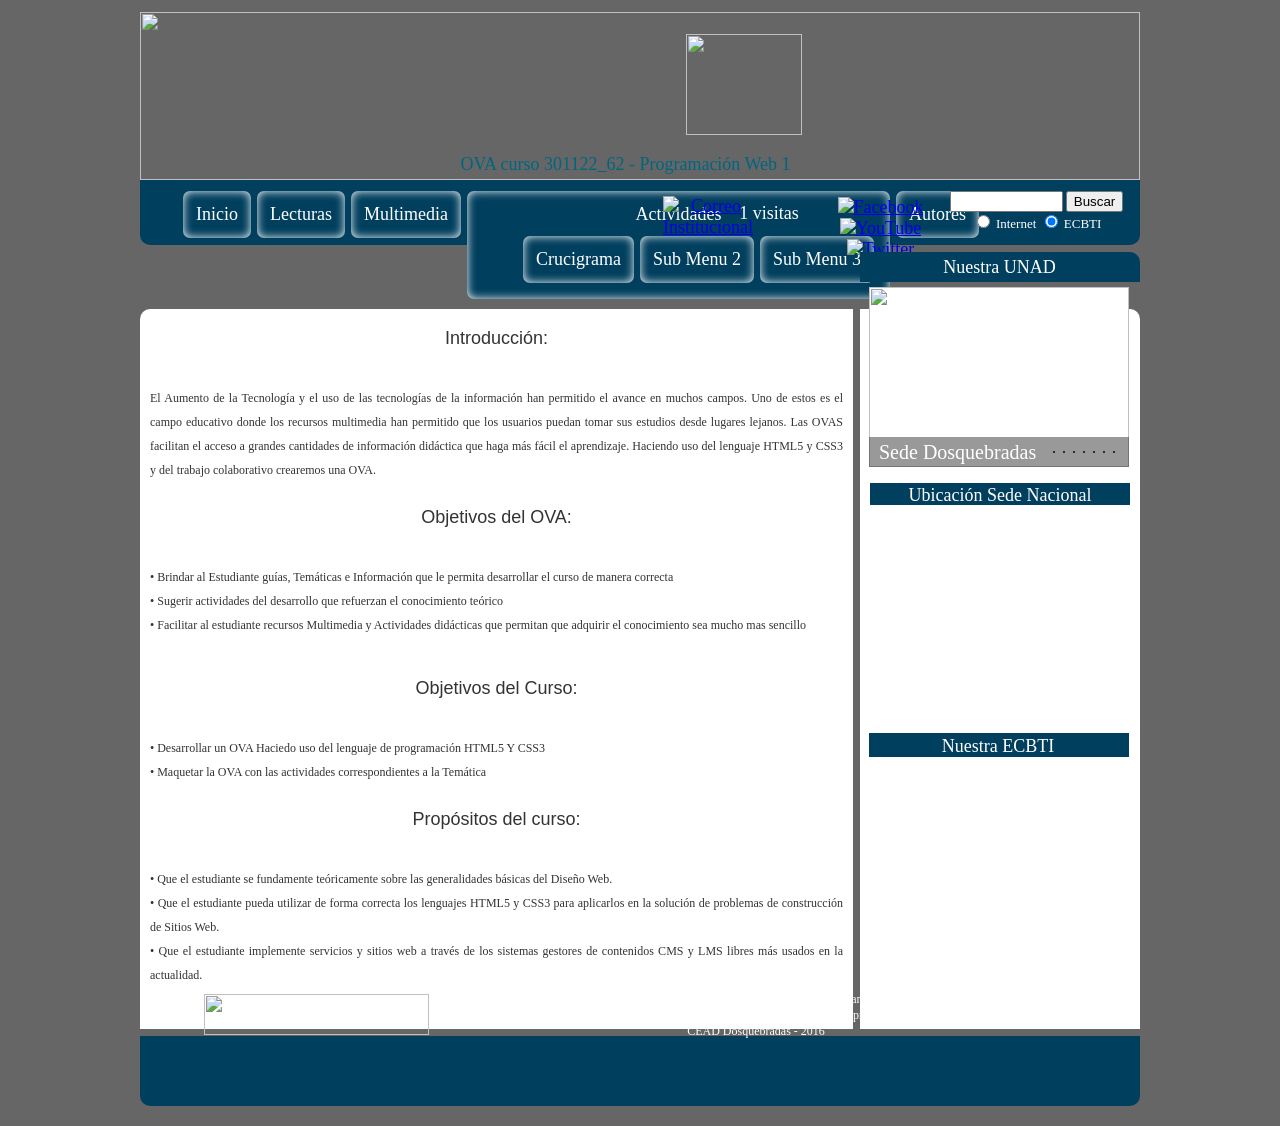
==== index.html @ dfc1032b "Update index.html" ====
<!DOCTYPE html>
<html lang="es" class"no-js">
    <!-- comentario  -->
    <head>
 		<meta charset="UTF-8">
        <meta content="Grupo 301122_62 " name="author"/>
        <meta content="Pagina de Programacion de sitios web" name="description" />
        <meta content="PHP, UNAD, Programación, SISTEMAS, Diseño, OVA, WEB" name="keywords" />
        <link href="favicon.ico" rel="shortcut icon" type="image/x-icon" />
        <title>PROGRAMACIÓN WEB 1</title>
        <link rel="stylesheet" href="css/normalize.css">
        <link href='http://fonts.googleapis.com/css?family=arial' rel='stylesheet' type='text/css'>
        <link rel="stylesheet" href="css/style.css">
     </head>
    <body>	
        <Div id="contenidos">
            <header>
                <div id="apDiv1"><img src="img/banner.jpg" width="1000" height="168">
                  <div id="apDiv24">OVA curso 	
301122_62 - Programación Web 1</div>
              </div>
            </header>
        	<p>&nbsp;</p>
   			<p>&nbsp;</p>
            <p>&nbsp;</p>
    		<nav>
              <ul class="menu">
                <li><a href="index.html" class="menu">Inicio</a></li>
                <li><a href="lecturas.html" class="menu">Lecturas</a></li>
                <li><a href="multimedia.html" class="menu">Multimedia</a></li>
               <li><a href="actividades.html" class="menu">Actividades</a>
                <ul>
                    <li><a href="actividad1.html" class="menu">Crucigrama</a></li>
                    <li><a href="actividad2.html" class="menu">Sub Menu 2</a></li>
                    <li><a href="actividad3.html" class="menu">Sub Menu 3</a></li>
                </ul>
                </li>
                <li><a href="autores.html" class="menu">Autores</a></li>
                <div id="apDiv19">
                <center>
                	<div id="cuentavisitas"></div>
						<script>yu=function(id){return document.getElementById(id);}
							if(localStorage){
							if(localStorage['visitas']==undefined){
							localStorage['visitas']=0;
							}var n=parseInt(localStorage['visitas']);localStorage['visitas']=1+n;
							var num=localStorage['visitas'];
							var mensaje=num + " visitas";
							 yu('cuentavisitas').innerHTML=mensaje;}
                        </script>
                </center></div>
                <div id="apDiv4"><a id="l1" target="_blank" rel="nofollow" href="https://www.facebook.com/Universidad-Nacional-Abierta-y-a-Distancia-UNAD-285790428108305/"><img title="Facebook"border="0" src="img/facebook_aqu_32.png" alt="Facebook" /></a><a href="https://www.youtube.com/user/universidadunad" target="_blank"><img src="img/youtube.png" alt="YouTube" title="Twitter" border="0" /></a><span class="nsb_container"><a href="https://twitter.com/UniversidadUNAD" target="_blank"><img src=			 "img/twitter_aqu_32.png" class="menu" title="Twitter" border="0" /></a></span></div> 
              </ul>
                 <div id="apDiv3">    
               	   <form method="get" action="http://www.google.es/search">
                    <input type="hidden" name="ie" value="UTF-8" />
                    <input type="hidden" name="oe" value="UTF-8" />
                    <input type="text" id="s" name="q" value="" size="12" />
                    <font size=-1>
                    <input type="submit"  id="x" name="btnG" value="Buscar" />
                    <input type="hidden" name="domains" value="https://estudios.unad.edu.co/ingenieria-de-sistemas" />
                    <br />
                    <input type="radio" name="sitesearch" value="" />
                    <font color="white"> Internet</font>
                    <input type="radio" name="sitesearch" value="https://estudios.unad.edu.co/ingenieria-de-sistemas" checked="checked" />
                    <font color="white"> ECBTI </font>
                   </form>
                </div>
             </nav>
            <div id="apDiv14"><a href="https://campus0a.unad.edu.co/campus0/login/index.php" target="_blank"><img src="img/campus.png" width="116" height="101"></a>									</div>
    <section>
    
    <div id="apDiv20"><a href="https://informacion.unad.edu.co/correo" target="_blank"><img src="img/rss_aqu_32.png" class="menu" title="Correo Institucional" border="0" /></a></div>
                <article>  
			<br>
			<div class="descripcion_nombre">Introducción:</div><br>
			<p>
			El Aumento de la Tecnología y el uso de las tecnologías de la información han permitido el avance en muchos campos. 
			Uno de estos es el campo educativo donde los recursos multimedia han permitido que los usuarios puedan tomar sus 
			estudios desde lugares lejanos. Las OVAS facilitan el acceso a grandes cantidades de información didáctica que haga
			más fácil el aprendizaje. Haciendo uso del lenguaje HTML5 y CSS3 y del trabajo colaborativo crearemos una OVA. 
			</p>
			<div class="descripcion_nombre">Objetivos del OVA:</div><br>
			<p>
			 • Brindar al Estudiante guías, Temáticas e Información que le permita desarrollar el curso de manera correcta<br>
			 • Sugerir actividades del desarrollo que refuerzan el conocimiento teórico<br>
			 • Facilitar al estudiante recursos Multimedia y Actividades didácticas que permitan que adquirir el conocimiento sea mucho mas sencillo<br>  
			</p><br>
			<div class="descripcion_nombre">Objetivos del Curso:</div><br>
			<p>
			 • Desarrollar un OVA Haciedo uso del lenguaje de programación HTML5 Y CSS3 <br>
			 • Maquetar la OVA con las actividades correspondientes a la Temática<br> 
			</p>
			<div class="descripcion_nombre">Propósitos del curso:</div><br>
                    	<p>
                        • Que el estudiante se fundamente teóricamente sobre las generalidades básicas del Diseño Web.<br>
                        • Que el estudiante pueda utilizar de forma correcta los lenguajes HTML5 y CSS3 para aplicarlos en la solución de problemas de construcción de Sitios Web.<br>
                        • Que el estudiante implemente servicios y sitios web a través de los sistemas gestores de contenidos CMS y LMS libres más usados en la actualidad.<br>
                    </p>
      			</article>
    </section>
    <aside> 
                <div id="apDiv5">
                <div id="apDiv11">Nuestra UNAD</div>
                </div>
                <div id="apDiv6"><span style="text-align: justify;">
                <iframe src='js/slider.html' width='260' height='180' frameborder='0'></iframe>    
                </span>
      			</div>
              	<div id="apDiv7">
                <div id="apDiv12">Ubicación Sede Nacional</div>
      			</div>
      			<div id="apDiv8"><iframe src="https://www.google.com/maps/embed?pb=!1m14!1m8!1m3!1d15908.191419159031!2d-74.0975768!3d4.5854329!3m2!1i1024!2i768!4f13.1!3m3!1m2!1s0x0%3A0xc1c38a35fe03bf87!2sUNAD+UNIVERSIDAD+NACIONAL+ABIERTA+Sede+Jos%C3%A9+Celestino+Mutis!5e0!3m2!1ses!2sco!4v1475599261440" width="260" height="180" frameborder="0" style="border:0" allowfullscreen></iframe></div>
              <div id="apDiv15"></div>
              <div id="apDiv16">Nuestra ECBTI</div>
      <div id="apDiv18"><iframe width="260" height="180" src="https://www.youtube.com/embed/Z-rfSPH3ZQA" frameborder="0" allowfullscreen></iframe></div>
    	</aside>
		<Footer>
          <div id="apDiv25">Para uso de la Universidad Nacional Abierta y a Distancia UNAD</div>
          <div id="apDiv26">Elaborado por: Luis Fernando Jaramillo Hernández, estudiante del programa Ing. de Sistemas </div>
		  <div id="apDiv13"><img src="img/logoUNADgrisInferior.png" width="225" height="41"></div>
		  <div id="apDiv27">CEAD Dosquebradas - 2016</div>
    	</Footer>
   </body>
    <script src="js/modernizr.js"></script>   
    <script src="js/prefixfree.min.js"></script>
    <script src="js/jquery-2.1.1.js"></script>   
</html>
---- css/style.css ----
/*font-family: 'Shadows Into Light', cursive;
 font-family: 'Indie Flower', cursive;
*/
            #apDiv1 {
	position: absolute;
	width: 1000px;
	height: 168px;
	z-index: 1;
	border-radius: 10px 10px 0px 0px;
            }
            #apDiv2 {
	position: absolute;
	width: 518px;
	height: 21px;
	z-index: 1;
	left: -2px;
	top: 126px;
	background-color: #FFFFFF;
	border-radius: 20px 20px 20px 20px;
		            }
            #apDiv3 {
	position: absolute;
	width: 251px;
	height: 50px;
	z-index: 1;
	top: 179px;
	left: 771px;
            }
            #apDiv4 {
	position: absolute;
	width: 123px;
	height: 34px;
	z-index: 1;
	left: 679px;
	top: 185px;
            }
            #apDiv5 {
	position: absolute;
	width: 280px;
	height: 30px;
	z-index: 1;
	left: 720px;
	top: 240px;
	background-color: #003f5e;
	border-radius: 0px 10px 0px 0px;
	text-align: center;
	color: #FFFFFF;
	font-weight: bold;
	font-size: 18px;
	clip: rect(auto,auto,auto,auto);
            }
            #apDiv6 {
	position: absolute;
	width: 200px;
	height: 115px;
	z-index: 1;
	left: 729px;
	top: 275px;
            }
            #apDiv7 {
	position: absolute;
	width: 260px;
	height: 22px;
	z-index: 1;
	left: 730px;
	top: 471px;
	background-color: #003f5e;
	text-align: center;
	color: #FFF;
	font-weight: bold;
	font-size: 16px;
            }
            #apDiv8 {
	position: absolute;
	width: 259px;
	height: 200px;
	z-index: 1;
	left: 731px;
	top: 503px;
            }
            #apDiv9 {
	position: absolute;
	width: 33px;
	height: 35px;
	z-index: 1;
	left: 206px;
	top: -223px;
            }
            #apDiv10 {
            position: absolute;
            width: 713px;
            height: 39px;
            z-index: 2;
            left: -1px;
            top: 206px;
            }
        strong {
}
div {
	text-align: center;
}
        div {
	font-size: 18px;
}
        .class body nav .menu #apDiv3 form {
	font-size: 12px;
}
        form {
	font-size: 12px;
}
        #apDiv11 {
	position: absolute;
	width: 257px;
	height: 31px;
	z-index: 1;
	left: 11px;
	top: 5px;
	font-weight: normal;
	bottom: -1px;
}
        #apDiv12 {
	position: absolute;
	width: 260px;
	height: 24px;
	z-index: 1;
	left: 0px;
	top: 2px;
	font-weight: normal;
	bottom: -1px;
}
        #apDiv13 {
	position: absolute;
	width: 225px;
	height: 41px;
	z-index: 2;
	left: 64px;
	top: 982px;
}
        #apDiv14 {
	position: absolute;
	width: 98px;
	height: 68px;
	z-index: 3;
	left: 546px;
	top: 22px;
	border-radius: 0px 0px 0px 0px;
}
        #apDiv15 {
	position: absolute;
	width: 260px;
	height: 24px;
	z-index: 4;
	left: 729px;
	top: 721px;
	background-color: #003f5e;
}
        #apDiv16 {
	position: absolute;
	width: 260px;
	height: 24px;
	z-index: 5;
	left: 728px;
	top: 724px;
	color: #FFF;
	font-size: 18px;
	font-weight: normal;
}
        #apDiv17 {
	position: absolute;
	width: 260px;
	height: 78px;
	z-index: 6;
	left: 730px;
	top: 885px;
}
        #apDiv18 {
	position: absolute;
	width: 200px;
	height: 115px;
	z-index: 7;
	left: 729px;
	top: 752px;
}
        #apDiv19 {
	position: absolute;
	width: 138px;
	height: 43px;
	z-index: 8;
	left: 560px;
	top: 191px;
	color: #FFFFFF;
}
        #apDiv20 {
	position: absolute;
	width: 39px;
	height: 18px;
	z-index: 9;
	left: 523px;
	top: 184px;
}
        .class body section article p {
	font-weight: bold;
}
        #apDiv21 {
	position: absolute;
	width: 200px;
	height: 115px;
	z-index: 10;
	left: 272px;
	top: 745px;
}
        #apDiv22 {	position: absolute;
	width: 200px;
	height: 115px;
	z-index: 10;
	left: 320px;
	top: 751px;
}
        #apDiv23 {
	position: absolute;
	width: 669px;
	height: 51px;
	z-index: 10;
	left: 308px;
	top: 975px;
}
        #apDiv24 {
	position: absolute;
	width: 531px;
	height: 21px;
	z-index: 1;
	left: 220px;
	top: 142px;
	color: #006680;
	border-top-color: #006680;
}
        #apDiv25 {
	position: absolute;
	width: 360px;
	height: 30px;
	z-index: 10;
	left: 436px;
	top: 980px;
	font-size: 12px;
	color: #FFF;
}
        #apDiv26 {
	position: absolute;
	width: 576px;
	height: 26px;
	z-index: 11;
	left: 328px;
	top: 996px;
	font-size: 12px;
	color: #FFF;
}
        #apDiv27 {
	position: absolute;
	width: 200px;
	height: 31px;
	z-index: 12;
	font-size: 12px;
	color: #FFF;
	left: 516px;
	top: 1012px;
}
#contenidos{
	width: 1000px;
	height: auto;
	margin: auto;
	position: relative;
	color: #000;
}
/*ETIQUETAS*/
body{

background-repeat: no-repeat;
background-size: cover;
background-color: #666;
}
h1{
	font-family: Arial, Helvetica, sans-serif;
	color: white;
	margin-left: 10px;
	font-size: 60px;
	text-align: center;
}
h2{
	font-family: Arial, Helvetica, sans-serif;
	color: #1C2123;
	margin-left: 10px;
	font-size: 15px;
	text-align: center;
	border-top: #006680;
}
h3{
	font-family: Arial, Helvetica, sans-serif;
	;
	color: white;
	font-size: 11px;
	text-align: center;
}
header{
	width: 1000px;
	height: 120 px;
	background: rgba(255, 255, 255, 10,70);
}
nav{
	width: 1000px;
	height: 65px;
	background: #003f5e;
	border-radius: 0px 0px 10px 10px;
	color: #006680;
}
.contenido{
	font-family: 'Franklin gothic Book';
	color: white;
	font-size: 16px;
	text-align: center;
}
ul{
margin: auto;
padding-top: 4px;
}
li{
	float: left;
	list-style-type: none;
	padding: 13px;
	background: #003f5e;
	margin: 3px;
	border-radius: 7px;
	box-shadow: inset 0px 0px 10px white;
	margin-top: 7px;
}
section{
	width: 713px;
	background: white;
	height: 720px;
	float: left;
	margin-top: 7px;
	border-radius: 10px 0px 0px 0px;
}
aside{
	width: 280px;
	background: white;
	height: 720px;
	float: left;
	margin-left: 7px;
	margin-top: 7px;
	border-radius: 0px 10px 0px 0px;
}
footer{
	width: 1000px;
	height: 70px;
	background: #003f5e;
	float: left;
	margin-top: 7px;
	border-radius: 0px 0px 10px 10px;
	margin-bottom: 20px;
	font-size: 12px;
	text-align: left;
}
p{

	font-size: 15px;
	font-weight: bolder;
	line-height: 24px;
	padding: 10px;
	text-align: justify;
}
/*CLASES*/
.ancho_menu_home{width: 900px;}
.ancho_menu_paginas{width: 970px;}
.menu:link{
	color: #FFF;
	text-decoration: none;
}
.menu:visited{
	color: #FFF;
	text-decoration: none;
}
.menu:hover{
	color: #FF6600;
	text-decoration: none;
	/*text-shadow: 0 0 13px white;*/
}
.menu:active{
	color: #003F5E;
	text-decoration: none;
}

/*SEUDO CLASES*/
p {
	font-size: 12px;
	font-weight: normal;
	color: #333;
}
.contenido{
	height: 250px;
	width: 740px;
	margin-right: 15px;
}

.seccion{
	height: 249px;
	width: 235px;
	float: left; 
	border: solid 1px #000;
}
.foto{
	height: 100px;
	width: 100px;
	margin: auto;
	padding-top: 10px; 
	border-radius: 200px;
}
.descripcion_nombre{
	height: 20px;
	width: 230px;
	margin: auto;
	padding-top: 3px;  
	font-family: 'Franklin Gothic Heavy', arial;
	color: #333;
}
.descripcion{
	height: 70px;
	width: 230px;
	margin: auto;
	padding-top: 3px; 
	font-family: 'Franklin Gothic Heavy', arial;
	font-size: 12px;
	color: #333;
}
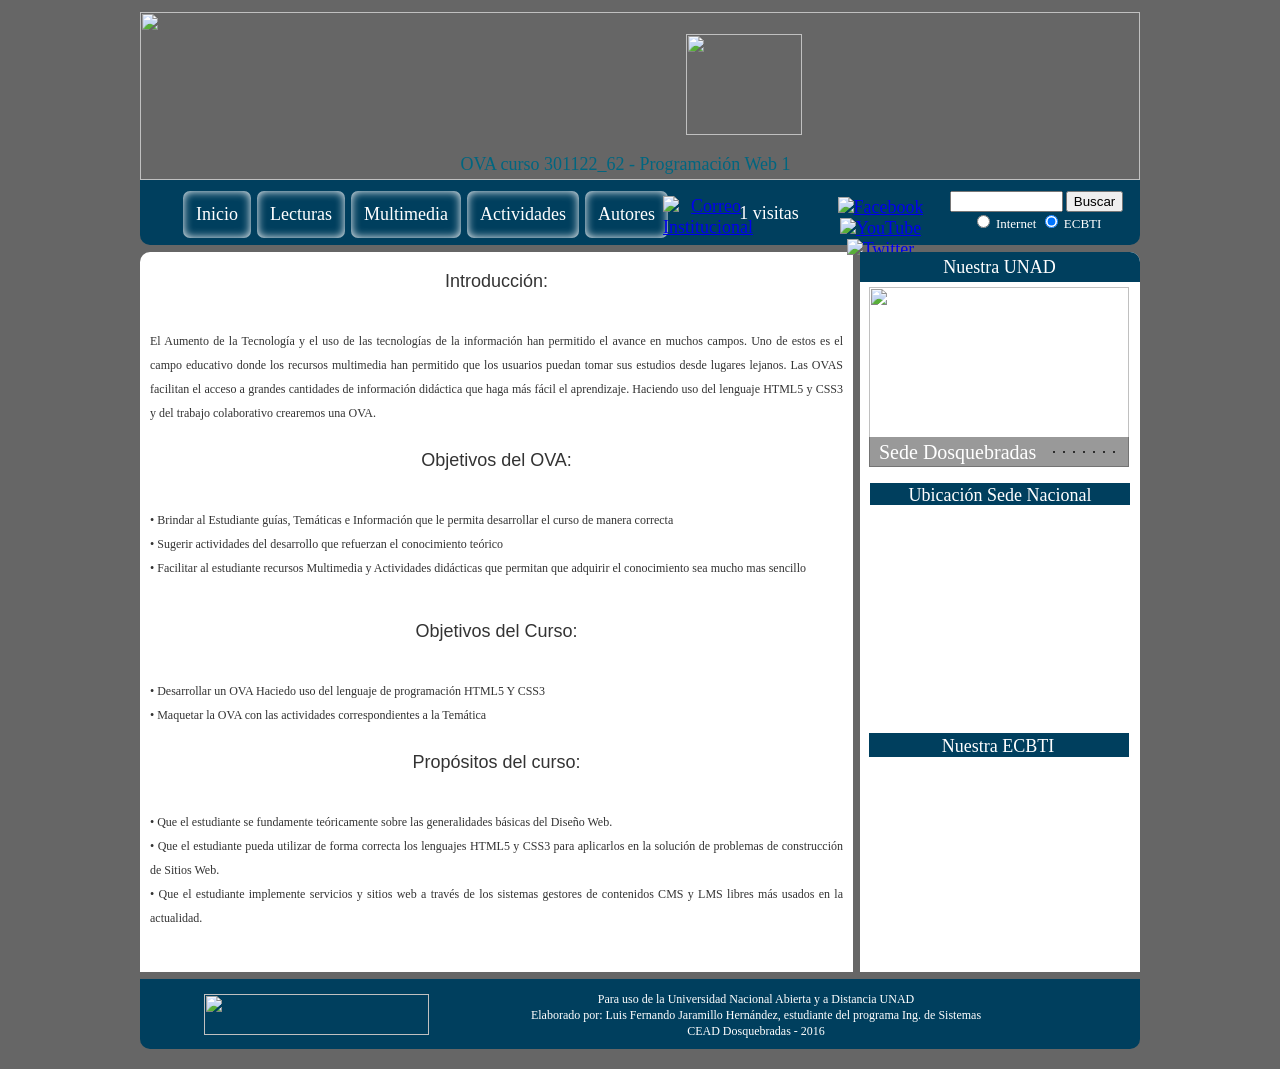
==== commit a7724db4: "Update index.html" ====
--- a/index.html
+++ b/index.html
@@ -30,7 +30,7 @@
                 <li><a href="multimedia.html" class="menu">Multimedia</a></li>
                <li><a href="actividades.html" class="menu">Actividades</a>
                 <ul>
-                    <li><a href="actividad1.html" class="menu">Crucigrama</a></li>
+                    <li><a href="actividades.html" class="menu">Crucigrama</a></li>
                     <li><a href="actividad2.html" class="menu">Sub Menu 2</a></li>
                     <li><a href="actividad3.html" class="menu">Sub Menu 3</a></li>
                 </ul>
--- a/css/style.css
+++ b/css/style.css
@@ -431,3 +431,37 @@
 	font-size: 12px;
 	color: #333;
 }
+.ancho_menu_home{width: 900px;}
+.ancho_menu_paginas{width: 970px;}
+.menu:link{
+	color: #FFF;
+	text-decoration: none;
+}
+.menu:visited{
+	color: #FFF;
+	text-decoration: none;
+}
+.menu:hover{
+	color: #FF6600;
+	text-decoration: none;
+	/*text-shadow: 0 0 13px white;*/
+}
+.menu:active{
+	color: #003F5E;
+	text-decoration: none;
+}
+
+.menu li:hover ul {
+        display:block;
+        position: absolute;
+        padding: 0;
+        margin:-16px;
+        margin-top:10px;
+        width: 10px;
+        float: none;
+                }
+.menu  li ul {
+        display:none;
+        position:absolute;
+        min-width:130px;
+        }
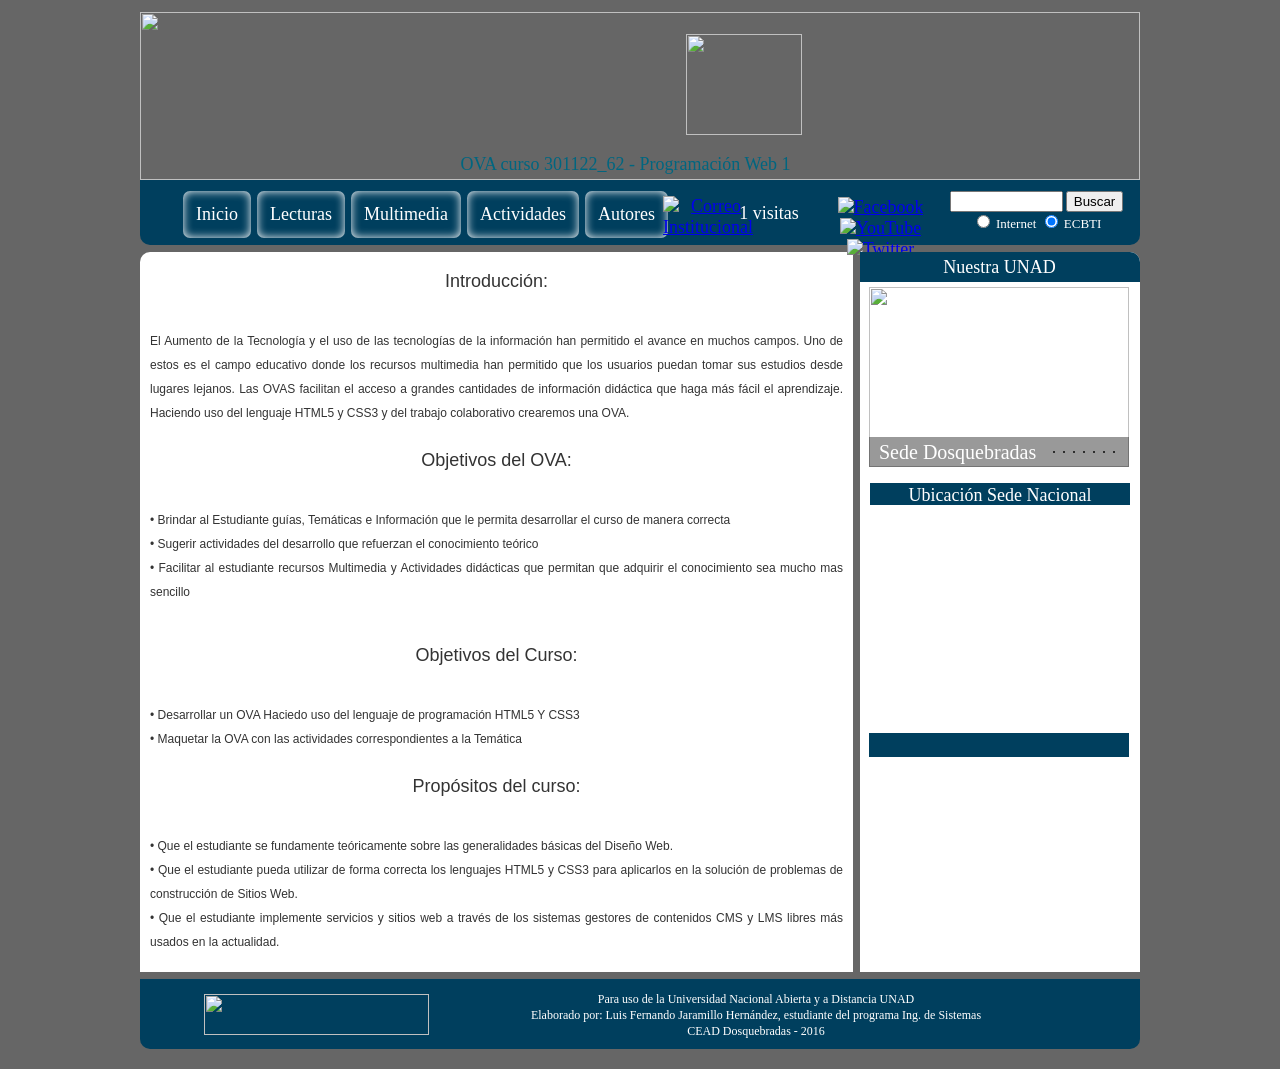
==== commit acfb8adc: "Update index.html" ====
--- a/index.html
+++ b/index.html
@@ -26,12 +26,16 @@
     		<nav>
               <ul class="menu">
                 <li><a href="index.html" class="menu">Inicio</a></li>
-                <li><a href="lecturas.html" class="menu">Lecturas</a></li>
-                <li><a href="multimedia.html" class="menu">Multimedia</a></li>
+                <li><a href="lecturas.html" class="menu">Lecturas</a>
+                <ul>
+                     <li><a href="lecturas.html" class="menu">Actualidad</a></li>
+                </ul>
+                </li>
+               <li><a href="multimedia.html" class="menu">Multimedia</a></li>
                <li><a href="actividades.html" class="menu">Actividades</a>
                 <ul>
                     <li><a href="actividades.html" class="menu">Crucigrama</a></li>
-                    <li><a href="actividad2.html" class="menu">Sub Menu 2</a></li>
+                    <li><a href="actividad_dos.html" class="menu">Sopa de Letras</a></li>
                     <li><a href="actividad3.html" class="menu">Sub Menu 3</a></li>
                 </ul>
                 </li>
--- a/css/style.css
+++ b/css/style.css
@@ -159,8 +159,8 @@
 	width: 260px;
 	height: 24px;
 	z-index: 5;
-	left: 728px;
-	top: 724px;
+	left: 493px;
+	top: 577px;
 	color: #FFF;
 	font-size: 18px;
 	font-weight: normal;
@@ -286,10 +286,10 @@
 	text-align: center;
 }
 h2{
-	font-family: Arial, Helvetica, sans-serif;
+	font-family: Tahoma, Geneva, sans-serif;
 	color: #1C2123;
 	margin-left: 10px;
-	font-size: 15px;
+	font-size: 18px;
 	text-align: center;
 	border-top: #006680;
 }
@@ -331,6 +331,7 @@
 	border-radius: 7px;
 	box-shadow: inset 0px 0px 10px white;
 	margin-top: 7px;
+	color: #FFF;
 }
 section{
 	width: 713px;
@@ -394,6 +395,7 @@
 	font-size: 12px;
 	font-weight: normal;
 	color: #333;
+	font-family: Tahoma, Geneva, sans-serif;
 }
 .contenido{
 	height: 250px;
@@ -465,3 +467,11 @@
         position:absolute;
         min-width:130px;
         }
+#centro { 
+	width: 1000px;
+	background: white;
+	height: 720px;
+	float: left;
+	margin-top: 25px;
+	border-radius: 10px 10px 10px 10px;
+ }
